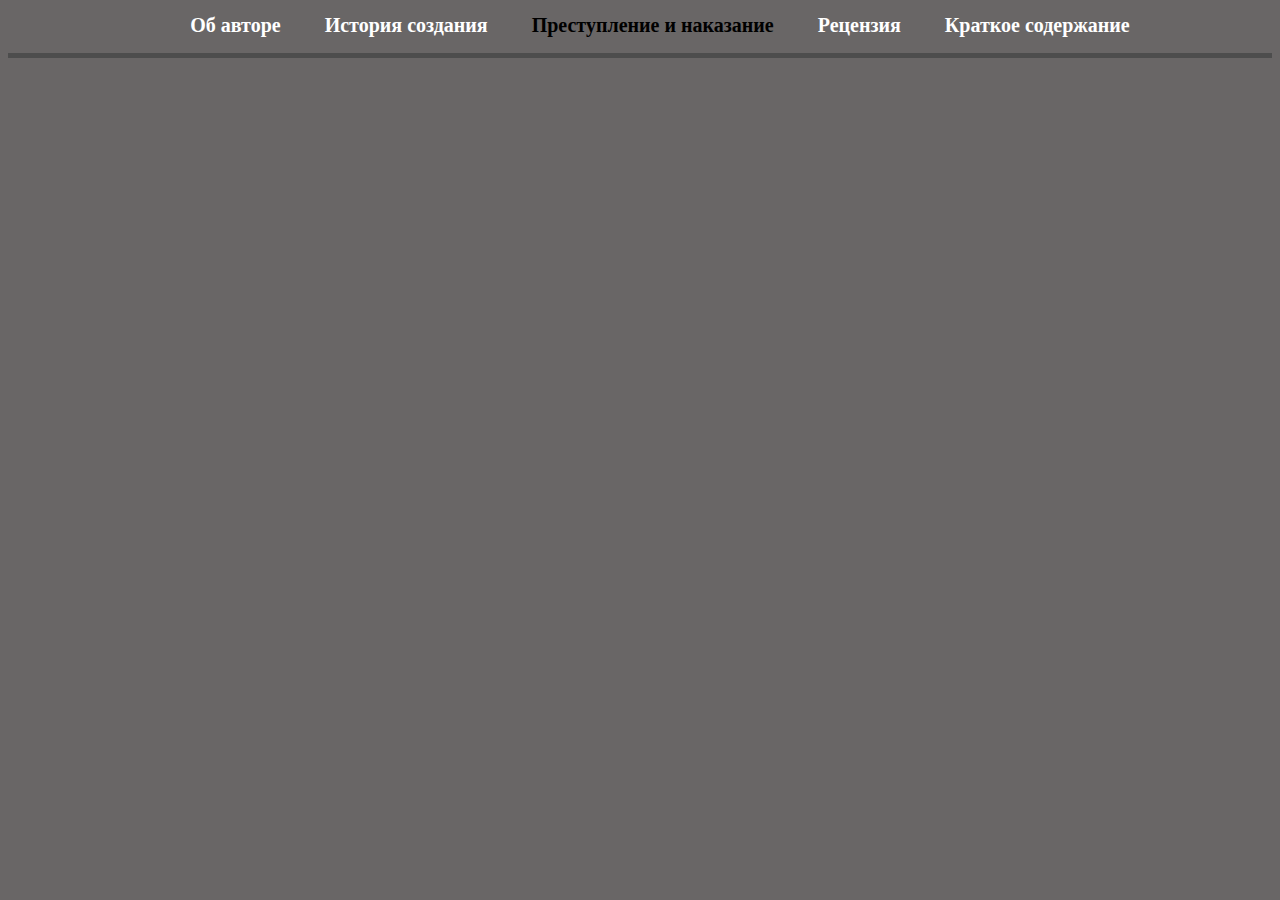
==== index.html @ b267cebc "Add files via upload" ====
<!doctype html>
<html lang="en">
<head>
    <meta charset="UTF-8">
    <meta name="viewport"
          content="width=device-width, user-scalable=no, initial-scale=1.0, maximum-scale=1.0, minimum-scale=1.0">
    <meta http-equiv="X-UA-Compatible" content="ie=edge">
    <title>Главная</title>
    <!-- <link rel="stylesheet" href="https://cdn.jsdelivr.net/npm/bootstrap@5.3.2/dist/css/bootstrap.min.css"> -->
    <link rel="stylesheet" href="css/style.css" type="text/css">
    <!-- <link rel="stylesheet" href="https://use.fontawesome.com/releases/v5.8.2/css/all.css"> -->
    <!-- <script src="https://kit.fontawesome.com/382602b0bc.js" crossorigin="anonymous"></script> -->
</head>
<body>
    <header align="center">
        <ul>
            <a href="page/about.html" target="_self"><li class="main">Об авторе</li></a>
            <a href="page/history.html"  target="_self"><li class="main">История создания</li></a>
            <li><h1 class="main" >Преступление и наказание</h1></li>
            <a href="page/recenze.html" target="_self"><li class="main">Рецензия</li></a>
            <a href="page/short.html"  target="_self"><li class="main">Краткое содержание</li></a>
        </ul>
    </header>
</body>
</html>
---- css/style.css ----
body {
    background-color: #696666;
}
ul li {
    display: inline ;
}
header { 
    font-weight: bold;
    position: relative;
    top: -2px;
    border-block-end: 5px solid #4d4d4d;
}
a{
    color: #fff;
    text-decoration: none;
    transition: transform .6s ease;
    display: inline-block;
}
a:hover{
    color:black;
    transform: scale(1.05)
}

.main{
    margin-left: 20px;
    margin-right: 20px;
    font-size: 20px;
    display: inline;
}
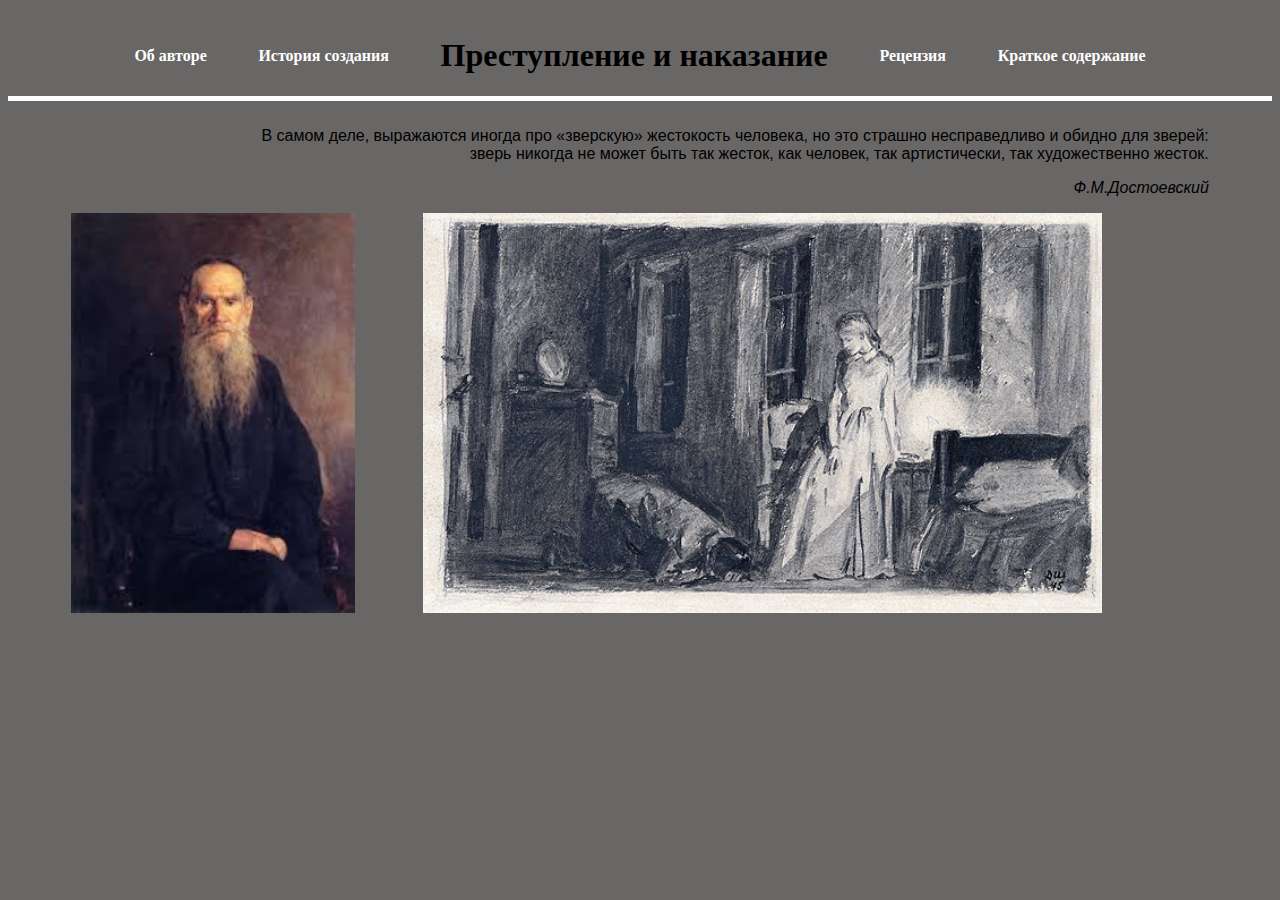
==== commit f62c1acb: "#11:21 18.04.24" ====
--- a/index.html
+++ b/index.html
@@ -3,7 +3,7 @@
 <head>
     <meta charset="UTF-8">
     <meta name="viewport"
-          content="width=device-width, user-scalable=no, initial-scale=1.0, maximum-scale=1.0, minimum-scale=1.0">
+          content="width=device-width, user-scalable=yes, initial-scale=1.0, maximum-scale=1.0, minimum-scale=1.0">
     <meta http-equiv="X-UA-Compatible" content="ie=edge">
     <title>Главная</title>
     <!-- <link rel="stylesheet" href="https://cdn.jsdelivr.net/npm/bootstrap@5.3.2/dist/css/bootstrap.min.css"> -->
@@ -12,14 +12,24 @@
     <!-- <script src="https://kit.fontawesome.com/382602b0bc.js" crossorigin="anonymous"></script> -->
 </head>
 <body>
-    <header align="center">
-        <ul>
-            <a href="page/about.html" target="_self"><li class="main">Об авторе</li></a>
-            <a href="page/history.html"  target="_self"><li class="main">История создания</li></a>
-            <li><h1 class="main" >Преступление и наказание</h1></li>
-            <a href="page/recenze.html" target="_self"><li class="main">Рецензия</li></a>
-            <a href="page/short.html"  target="_self"><li class="main">Краткое содержание</li></a>
-        </ul>
-    </header>
+
+    <ul >
+        <li class="sec"><h1>Преступление и наказание</h1></li>
+        <li ><a href="page/about.html"  target="_self">Об авторе</a></li>
+        <li><a href="page/history.html"  target="_self">История создания</a></li>
+        <li class="fir" ><h1>Преступление и наказание</h1></li>
+        <li><a href="page/recenze.html"  target="_self">Рецензия</a></li>
+        <li><a href="page/short.html"  target="_self">Краткое содержание</a></li>
+    </ul>
+    <aside class="citata">
+        <div>В самом деле, выражаются иногда про «зверскую» жестокость человека, 
+            но это страшно несправедливо и обидно для зверей: зверь никогда не может быть так жесток, как человек,
+             так артистически, так художественно жесток.</div>
+        <p>Ф.М.Достоевский</p>
+    </aside>
+    <aside class="img">
+        <img src="img/images.jpeg">
+        <img src="img/dost11.jpg" class="il">
+    </aside>
 </body>
 </html>--- a/css/style.css
+++ b/css/style.css
@@ -1,29 +1,128 @@
-body {
-    background-color: #696666;
-}
-ul li {
-    display: inline ;
-}
-header { 
-    font-weight: bold;
-    position: relative;
-    top: -2px;
-    border-block-end: 5px solid #4d4d4d;
+body {background-color: #696666;}
+ul li {display: inline ;
+    margin-top: auto;
+    margin-bottom: auto;   
 }
 a{
     color: #fff;
     text-decoration: none;
     transition: transform .6s ease;
     display: inline-block;
+    font-weight: bold;
+    font-size: 100%;  
 }
 a:hover{
     color:black;
     transform: scale(1.05)
 }
+.citata{
+    padding-top: 10px;
+    font-family: Arial, Helvetica, sans-serif;
+    text-align: end;
+    padding-right: 5%;
+    padding-left: 20%;
+}
+.citata p{text-align: end;
+    font-style: italic;  
+}
+img{
+    text-align: start;
+    height: 400px;
+    padding-left: 5%;
+}
+@media (min-width: 1080px){
+    ul{
+        text-align: center;
+        display: flex;
+        justify-content: space-between;
+        padding-inline: 10%;
+        border-bottom:5px solid #fff;
+        margin-left: auto;
+        margin-right: auto;
+    }
+    .sec{display: none}
+}
+@media  (max-width: 1080px) and (min-width: 1100px) {
+    ul{
+        text-align: center;
+        display: flex;
+        justify-content: space-between;
+        padding-inline: 10%;
+        border-bottom:5px solid #fff;
+        margin-left: auto;
+        margin-right: auto;
+        
+    }
+    .sec{display: none}
+    h1{font-size: 150%;}
+    a{font-size: 80%;}
+}
+@media  (max-width: 1100px) and (min-width: 510px) {
+    ul{
+        text-align: center;
+        display: flex;
+        justify-content: space-between;
+        padding-inline: 10%;
+        border-bottom:5px solid #fff;
+        margin-left: auto;
+        margin-right: auto;
+        
+    }
+    .sec{display: none}
+    h1{font-size: 150%;}
+    a{font-size: 80%;}
+    
+    .il{display: none;}
+}
+@media  (max-width: 510px) and (min-width: 450px) {
+    ul{
+        text-align: center;
+        display: flex;
+        justify-content: space-between;
+        padding-inline: 10%;
+        border-bottom:5px solid #fff;
+        margin-left: auto;
+        margin-right: auto;
+        
+    }
+    .sec{display: none}
+    h1{font-size: 150%;}
+    a{font-size: 80%;}
+    img{display: none;}
+    .citata{
+        padding-top: 50px;
+        font-family: Arial, Helvetica, sans-serif;
+        text-align: justify;
+        padding-right: 5%;
+        padding-left: 20%;
+        font-size: 180%;
+    }
 
-.main{
-    margin-left: 20px;
-    margin-right: 20px;
-    font-size: 20px;
-    display: inline;
-} +}
+
+@media (max-width: 450px) {
+    ul{
+        display: grid;
+        grid-template-columns: 1fr;
+        gap: 20px;
+        padding-left: 10%;
+        padding-right: 10%;
+        text-align: center;
+    }
+
+    .fir{display: none; font-size: 100px;}
+    .sec{
+        display: grid;
+        border-bottom:5px solid #fff
+    }
+    img{display: none;}
+    .citata{
+        padding-top: 50px;
+        font-family: Arial, Helvetica, sans-serif;
+        text-align: end;
+        padding-right: 5%;
+        padding-left: 20%;
+        font-size: 130%;
+    }
+}
+
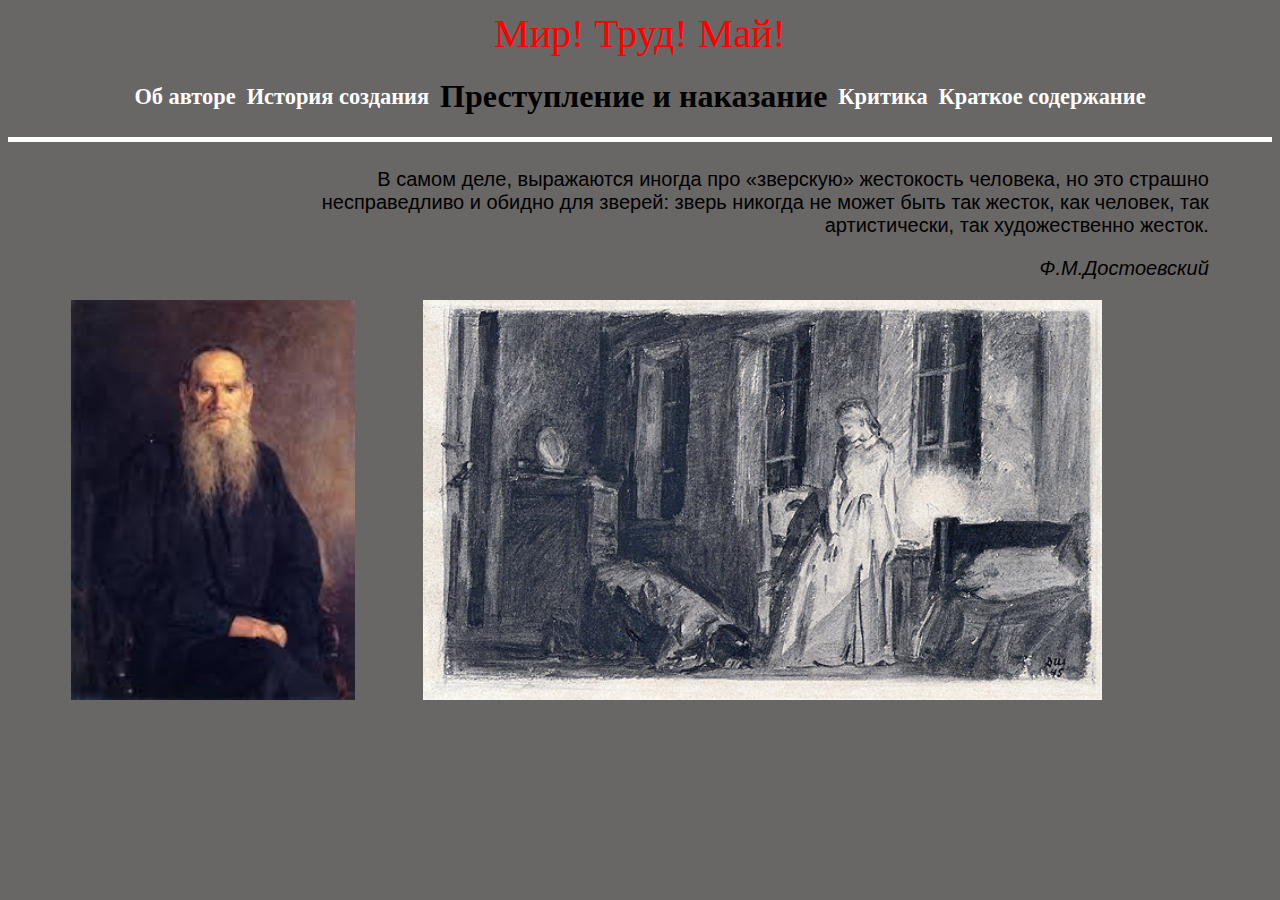
==== commit 4398ff04: "20:58 18.04.2024" ====
--- a/index.html
+++ b/index.html
@@ -7,18 +7,18 @@
     <meta http-equiv="X-UA-Compatible" content="ie=edge">
     <title>Главная</title>
     <!-- <link rel="stylesheet" href="https://cdn.jsdelivr.net/npm/bootstrap@5.3.2/dist/css/bootstrap.min.css"> -->
-    <link rel="stylesheet" href="css/style.css" type="text/css">
+    <link rel="stylesheet" href="css/main.css" type="text/css">
     <!-- <link rel="stylesheet" href="https://use.fontawesome.com/releases/v5.8.2/css/all.css"> -->
     <!-- <script src="https://kit.fontawesome.com/382602b0bc.js" crossorigin="anonymous"></script> -->
 </head>
 <body>
-
+     <p class="mir">Мир! Труд! Май!</p>
     <ul >
         <li class="sec"><h1>Преступление и наказание</h1></li>
         <li ><a href="page/about.html"  target="_self">Об авторе</a></li>
         <li><a href="page/history.html"  target="_self">История создания</a></li>
         <li class="fir" ><h1>Преступление и наказание</h1></li>
-        <li><a href="page/recenze.html"  target="_self">Рецензия</a></li>
+        <li><a href="page/recenze.html"  target="_self">Критика</a></li>
         <li><a href="page/short.html"  target="_self">Краткое содержание</a></li>
     </ul>
     <aside class="citata">
--- a/css/main.css
+++ b/css/main.css
@@ -0,0 +1,137 @@
+body {background-color: #696666;}
+ul li {display: inline ;
+    margin-top: auto;
+    margin-bottom: auto;   
+}
+a{
+    color: #fff;
+    text-decoration: none;
+    transition: transform .6s ease;
+    display: inline-block;
+    font-weight: bold;
+    font-size: 140%;  
+}
+a:hover{
+    color:black;
+    transform: scale(1.05)
+}
+.citata{
+    padding-top: 10px;
+    font-family: Arial, Helvetica, sans-serif;
+    text-align: end;
+    padding-right: 5%;
+    padding-left: 20%;
+    font-size: 20px;
+}
+.citata p{text-align: end;
+    font-style: italic;  
+}
+img{
+    text-align: start;
+    height: 400px;
+    padding-left: 5%;
+}
+.mir{
+    color:red;
+    font-size: 250%;
+    text-align: center;
+    margin-top: 10px;
+    margin-bottom: 0px;
+}
+ul{margin-top: 0px;}
+@media (min-width: 1080px){
+    ul{
+        text-align: center;
+        display: flex;
+        justify-content: space-between;
+        padding-inline: 10%;border-bottom:5px solid #fff;
+        
+        margin-left: auto;
+        margin-right: auto;
+    }
+    .sec{display: none}
+}
+@media  (max-width: 1080px) and (min-width: 1100px) {
+    ul{
+        text-align: center;
+        display: flex;
+        justify-content: space-between;
+        padding-inline: 10%;
+        border-bottom:5px solid #fff;
+        margin-left: auto;
+        margin-right: auto;
+        
+    }
+    .sec{display: none}
+    h1{font-size: 150%;}
+    a{font-size: 80%;}
+}
+@media  (max-width: 1100px) and (min-width: 510px) {
+    ul{
+        text-align: center;
+        display: flex;
+        justify-content: space-between;
+        padding-inline: 10%;
+        border-bottom:5px solid #fff;
+        margin-left: auto;
+        margin-right: auto;
+        
+    }
+    .sec{display: none}
+    h1{font-size: 150%;}
+    a{font-size: 80%;}
+    
+    .il{display: none;}
+}
+@media  (max-width: 510px) and (min-width: 450px) {
+    ul{
+        text-align: center;
+        display: flex;
+        justify-content: space-between;
+        padding-inline: 10%;
+        border-bottom:5px solid #fff;
+        margin-left: auto;
+        margin-right: auto;
+        
+    }
+    .sec{display: none}
+    h1{font-size: 150%;}
+    a{font-size: 80%;}
+    img{display: none;}
+    .citata{
+        padding-top: 50px;
+        font-family: Arial, Helvetica, sans-serif;
+        text-align: justify;
+        padding-right: 5%;
+        padding-left: 20%;
+        font-size: 180%;
+    }
+
+}
+
+@media (max-width: 450px) {
+    ul{
+        display: grid;
+        grid-template-columns: 1fr;
+        gap: 20px;
+        padding-left: 10%;
+        padding-right: 10%;
+        text-align: center;
+    }
+
+    .fir{display: none; font-size: 100px;}
+    .sec{
+        display: grid;
+        border-bottom:5px solid #fff
+    }
+    img{display: none;}
+    .citata{
+        padding-top: 50px;
+        font-family: Arial, Helvetica, sans-serif;
+        text-align: end;
+        padding-right: 5%;
+        padding-left: 20%;
+        font-size: 130%;
+    }
+}
+
